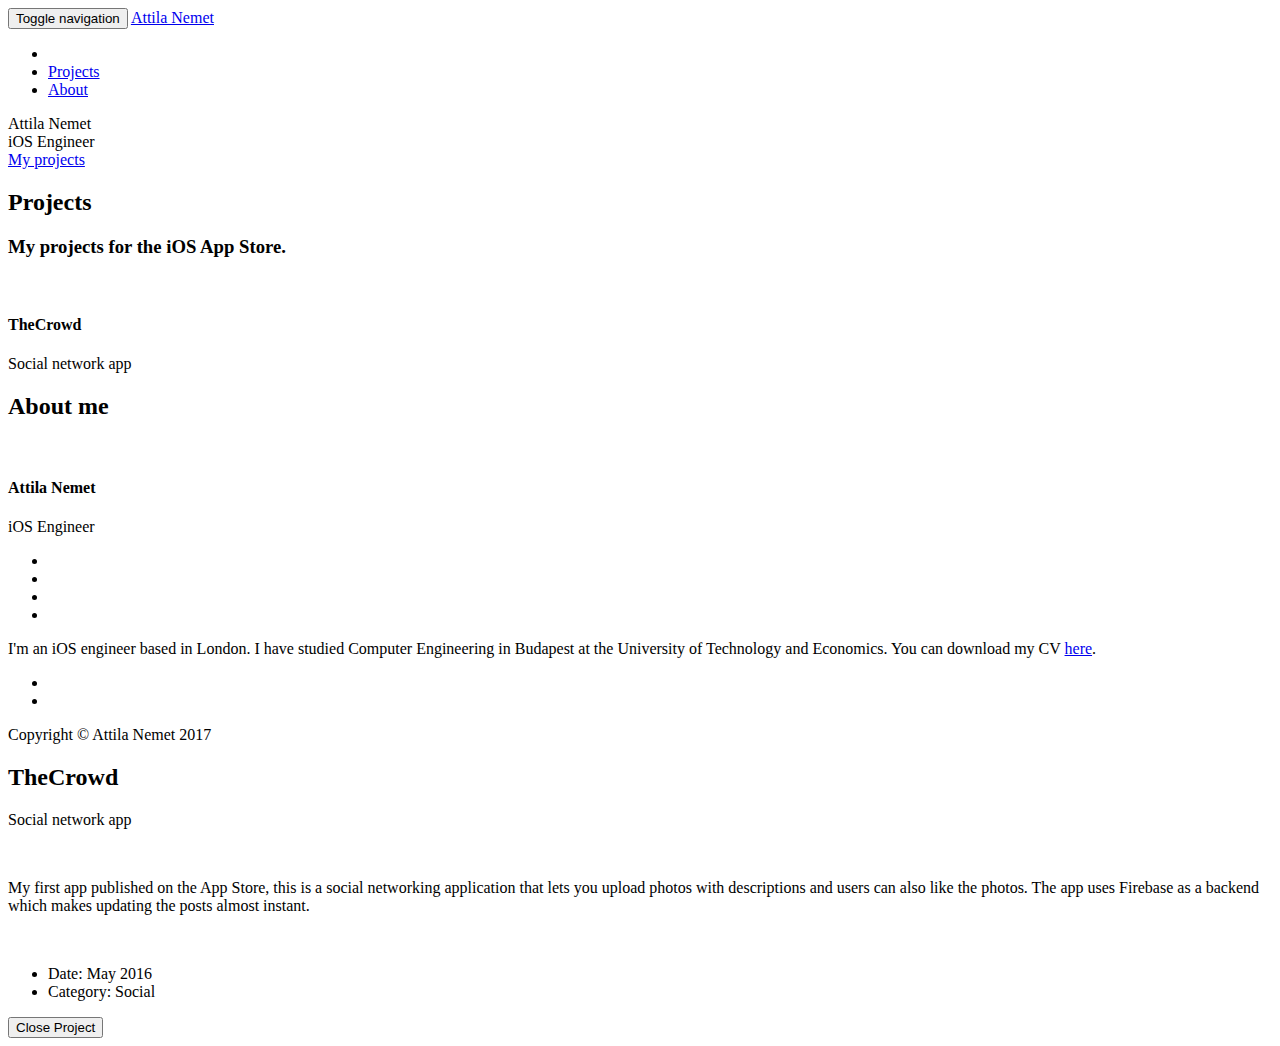
==== Resources/Views/index.html @ d25deec6 "Initialized project" ====
<!DOCTYPE html>
<html lang="en">

<head>

    <meta charset="utf-8">
    <meta http-equiv="X-UA-Compatible" content="IE=edge">
    <meta name="viewport" content="width=device-width, initial-scale=1">
    <meta name="description" content="">
    <meta name="author" content="">

    <title>Attila Nemet</title>

    <!-- Bootstrap Core CSS -->
    <link href="css/bootstrap.min.css" rel="stylesheet">

    <!-- Custom CSS -->
    <link href="css/agency.css" rel="stylesheet">

    <!-- Custom Fonts -->
    <link href="font-awesome/css/font-awesome.min.css" rel="stylesheet" type="text/css">
    <link href="https://fonts.googleapis.com/css?family=Montserrat:400,700" rel="stylesheet" type="text/css">
    <link href='https://fonts.googleapis.com/css?family=Kaushan+Script' rel='stylesheet' type='text/css'>
    <link href='https://fonts.googleapis.com/css?family=Droid+Serif:400,700,400italic,700italic' rel='stylesheet' type='text/css'>
    <link href='https://fonts.googleapis.com/css?family=Roboto+Slab:400,100,300,700' rel='stylesheet' type='text/css'>

    <!-- HTML5 Shim and Respond.js IE8 support of HTML5 elements and media queries -->
    <!-- WARNING: Respond.js doesn't work if you view the page via file:// -->
    <!--[if lt IE 9]>
        <script src="https://oss.maxcdn.com/libs/html5shiv/3.7.0/html5shiv.js"></script>
        <script src="https://oss.maxcdn.com/libs/respond.js/1.4.2/respond.min.js"></script>
    <![endif]-->

</head>

<body id="page-top" class="index">

    <!-- Navigation -->
    <nav class="navbar navbar-default navbar-fixed-top">
        <div class="container">
            <!-- Brand and toggle get grouped for better mobile display -->
            <div class="navbar-header page-scroll">
                <button type="button" class="navbar-toggle" data-toggle="collapse" data-target="#bs-example-navbar-collapse-1">
                    <span class="sr-only">Toggle navigation</span>
                    <span class="icon-bar"></span>
                    <span class="icon-bar"></span>
                    <span class="icon-bar"></span>
                </button>
                <a class="navbar-brand page-scroll" href="#page-top">Attila Nemet</a>
            </div>

            <!-- Collect the nav links, forms, and other content for toggling -->
            <div class="collapse navbar-collapse" id="bs-example-navbar-collapse-1">
                <ul class="nav navbar-nav navbar-right">
                    <li class="hidden">
                        <a href="#page-top"></a>
                    </li>
                    <li>
                        <a class="page-scroll" href="#portfolio">Projects</a>
                    </li>
                    <li>
                        <a class="page-scroll" href="#team">About</a>
                    </li>
                </ul>
            </div>
            <!-- /.navbar-collapse -->
        </div>
        <!-- /.container-fluid -->
    </nav>

    <!-- Header -->
    <header>
        <div class="container">
            <div class="intro-text">
                <div class="intro-lead-in">Attila Nemet</div>
                <div class="intro-heading">iOS Engineer</div>
                <a href="#portfolio" class="page-scroll btn btn-xl">My projects</a>
            </div>
        </div>
    </header>

    <!-- Portfolio Grid Section -->
    <section id="portfolio" class="bg-light-gray">
        <div class="container">
            <div class="row">
                <div class="col-lg-12 text-center">
                    <h2 class="section-heading">Projects</h2>
                    <h3 class="section-subheading text-muted">My projects for the iOS App Store.</h3>
                </div>
            </div>
            <div class="row">
                <div class="col-md-4 col-sm-6 portfolio-item">
                    <a href="#portfolioModal1" class="portfolio-link" data-toggle="modal">
                        <div class="portfolio-hover">
                            <div class="portfolio-hover-content">
                                <i class="fa fa-plus fa-3x"></i>
                            </div>
                        </div>
                        <img src="img/portfolio/thecrowd-logo.jpg" class="img-responsive" alt="">
                    </a>
                    <div class="portfolio-caption">
                        <h4>TheCrowd</h4>
                        <p class="text-muted">Social network app</p>
                    </div>
                </div>
            </div>
        </div>
    </section>

    <!-- Team Section -->
    <section id="team" class="bg-light-gray">
        <div class="container">
            <div class="row">
                <div class="col-lg-12 text-center">
                    <h2 class="section-heading">About me</h2>
                    <h3 class="section-subheading text-muted"></h3>
                </div>
            </div>
            <div class="row">
                <div class="col-sm-4">
                    <div class="team-member">
                    </div>
                </div>
                <div class="col-sm-4">
                    <div class="team-member">
                        <img src="img/team/2.jpg" class="img-responsive img-circle" alt="">
                            <h4>Attila Nemet</h4>
                            <p class="text-muted">iOS Engineer</p>
                            <ul class="list-inline social-buttons">
                                <li><a href="https://www.facebook.com/attila.nemet"><i class="fa fa-facebook"></i></a>
                                </li>
                                <li><a href="https://www.linkedin.com/in/attila-nemet"><i class="fa fa-linkedin"></i></a>
                                </li>
                                <li><a href="https://www.github.com/zorkdev"><i class="fa fa-git"></i></a>
                                </li>
                                <li><a href="mailto:me@attilanemet.com"><i class="fa fa-envelope"></i></a>
                                </li>
                            </ul>
                            </div>
                </div>
            </div>
            <div class="row">
                <div class="col-lg-8 col-lg-offset-2 text-center">
                    <p class="large text-muted">I'm an iOS engineer based in London. I have studied Computer Engineering in Budapest at the University of Technology and Economics. You can download my CV <a href="cv/Attila_Nemet_CV.pdf">here</a>.</p>
                </div>
            </div>
        </div>
    </section>

    <footer>
        <div class="container">
            <div class="row">
                <div class="col-md-4">
                    <ul class="list-inline quicklinks">
                        <li><a href="#"></a>
                        </li>
                        <li><a href="#"></a>
                        </li>
                    </ul>
                </div>
                <div class="col-md-4">
                    <span class="copyright">Copyright &copy; Attila Nemet 2017</span>
                </div>
            </div>
        </div>
    </footer>

    <!-- Portfolio Modals -->
    <!-- Use the modals below to showcase details about your portfolio projects! -->

    <!-- Portfolio Modal 1 -->
    <div class="portfolio-modal modal fade" id="portfolioModal1" tabindex="-1" role="dialog" aria-hidden="true">
        <div class="modal-content">
            <div class="close-modal" data-dismiss="modal">
                <div class="lr">
                    <div class="rl">
                    </div>
                </div>
            </div>
            <div class="container">
                <div class="row">
                    <div class="col-lg-8 col-lg-offset-2">
                        <div class="modal-body">
                            <!-- Project Details Go Here -->
                            <h2>TheCrowd</h2>
                            <p class="item-intro text-muted">Social network app</p>
                            <img class="img-responsive img-centered" src="img/portfolio/screenshots.jpg" alt="">
                                <p>My first app published on the App Store, this is a social networking application that lets you upload photos with descriptions and users can also like the photos.
                                The app uses Firebase as a backend which makes updating the posts almost instant.</p>
                                <p><a href="https://itunes.apple.com/us/app/thecrowd-social-network/id1117590112"><img class="img-responsive img-centered" src="img/appstore.svg" alt=""></a>
                            </p>
                            <ul class="list-inline">
                                <li>Date: May 2016</li>
                                <li>Category: Social</li>
                            </ul>
                            <button type="button" class="btn btn-primary" data-dismiss="modal"><i class="fa fa-times"></i> Close Project</button>
                        </div>
                    </div>
                </div>
            </div>
        </div>
    </div>

    <!-- jQuery -->
    <script src="js/jquery.js"></script>

    <!-- Bootstrap Core JavaScript -->
    <script src="js/bootstrap.min.js"></script>

    <!-- Plugin JavaScript -->
    <script src="http://cdnjs.cloudflare.com/ajax/libs/jquery-easing/1.3/jquery.easing.min.js"></script>
    <script src="js/classie.js"></script>
    <script src="js/cbpAnimatedHeader.js"></script>

    <!-- Contact Form JavaScript -->
    <script src="js/jqBootstrapValidation.js"></script>
    <script src="js/contact_me.js"></script>

    <!-- Custom Theme JavaScript -->
    <script src="js/agency.js"></script>

</body>

</html>
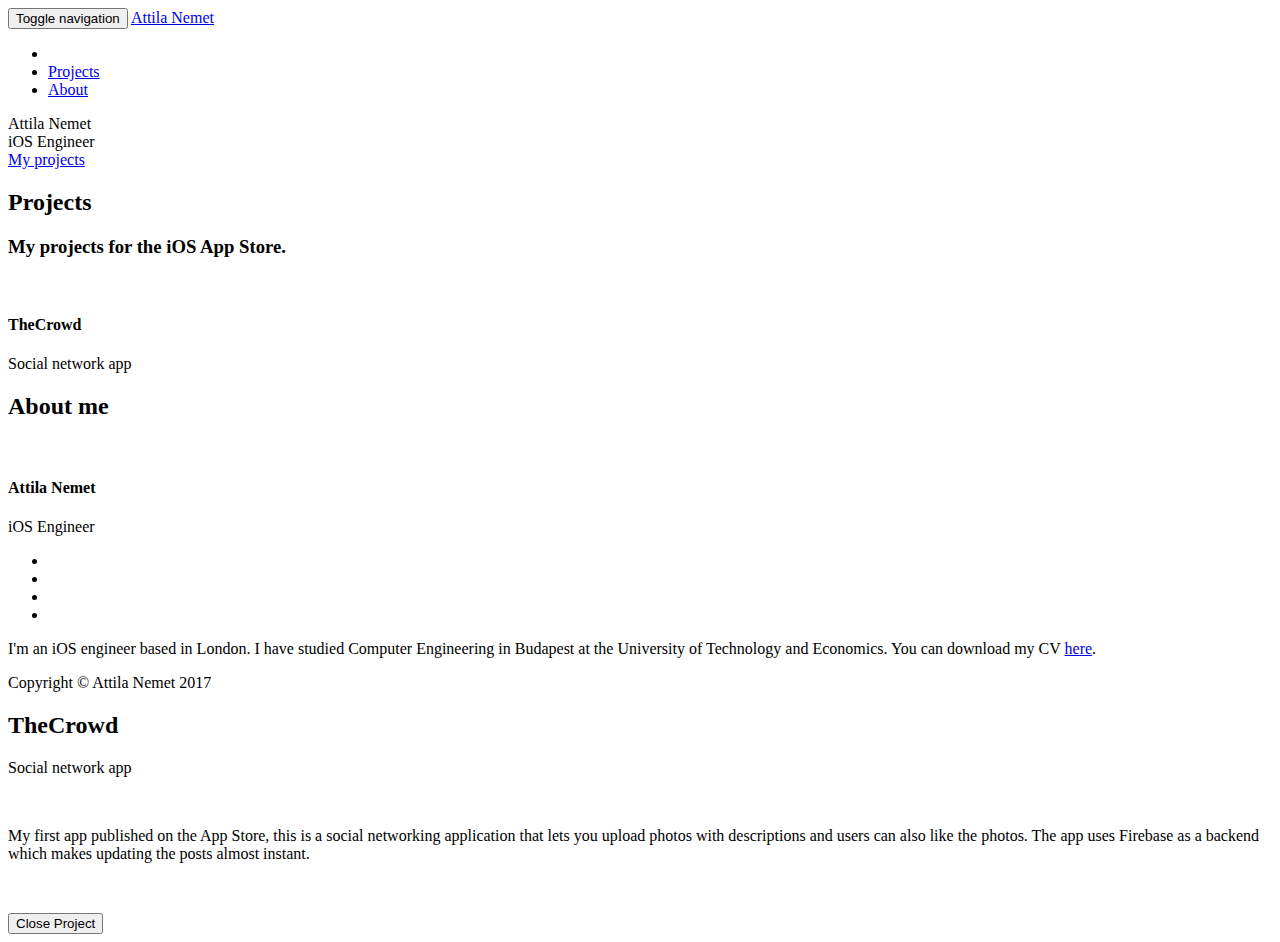
==== commit 81501402: "Cleaning up" ====
--- a/Resources/Views/index.html
+++ b/Resources/Views/index.html
@@ -151,12 +151,6 @@
         <div class="container">
             <div class="row">
                 <div class="col-md-4">
-                    <ul class="list-inline quicklinks">
-                        <li><a href="#"></a>
-                        </li>
-                        <li><a href="#"></a>
-                        </li>
-                    </ul>
                 </div>
                 <div class="col-md-4">
                     <span class="copyright">Copyright &copy; Attila Nemet 2017</span>
@@ -189,10 +183,6 @@
                                 The app uses Firebase as a backend which makes updating the posts almost instant.</p>
                                 <p><a href="https://itunes.apple.com/us/app/thecrowd-social-network/id1117590112"><img class="img-responsive img-centered" src="img/appstore.svg" alt=""></a>
                             </p>
-                            <ul class="list-inline">
-                                <li>Date: May 2016</li>
-                                <li>Category: Social</li>
-                            </ul>
                             <button type="button" class="btn btn-primary" data-dismiss="modal"><i class="fa fa-times"></i> Close Project</button>
                         </div>
                     </div>
@@ -212,10 +202,6 @@
     <script src="js/classie.js"></script>
     <script src="js/cbpAnimatedHeader.js"></script>
 
-    <!-- Contact Form JavaScript -->
-    <script src="js/jqBootstrapValidation.js"></script>
-    <script src="js/contact_me.js"></script>
-
     <!-- Custom Theme JavaScript -->
     <script src="js/agency.js"></script>
 
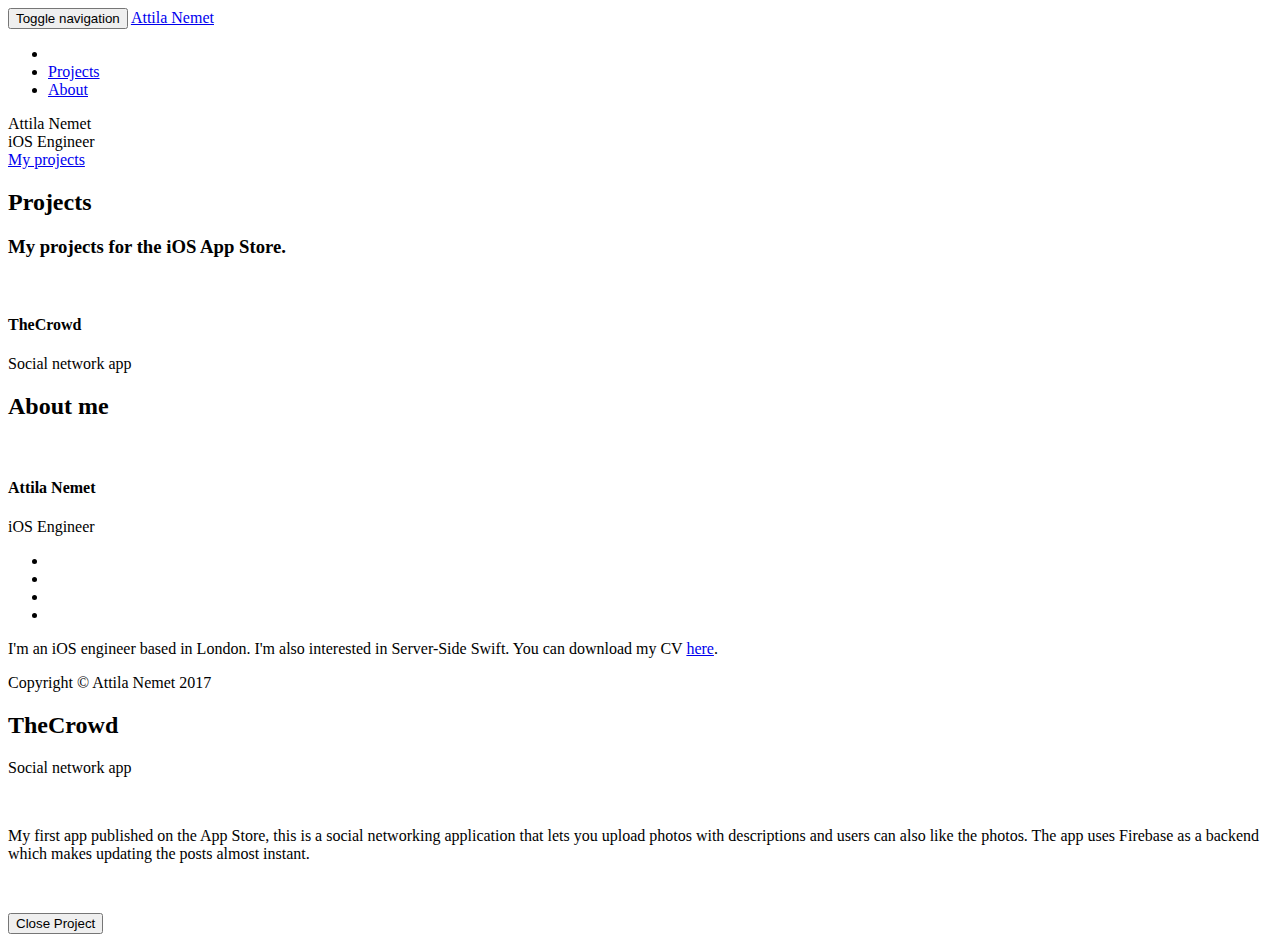
==== commit 0ae81f29: "Updated CV" ====
--- a/Resources/Views/index.html
+++ b/Resources/Views/index.html
@@ -141,7 +141,7 @@
             </div>
             <div class="row">
                 <div class="col-lg-8 col-lg-offset-2 text-center">
-                    <p class="large text-muted">I'm an iOS engineer based in London. I have studied Computer Engineering in Budapest at the University of Technology and Economics. You can download my CV <a href="cv/Attila_Nemet_CV.pdf">here</a>.</p>
+                    <p class="large text-muted">I'm an iOS engineer based in London. I'm also interested in Server-Side Swift. You can download my CV <a href="cv/Attila_Nemet_CV.pdf">here</a>.</p>
                 </div>
             </div>
         </div>
